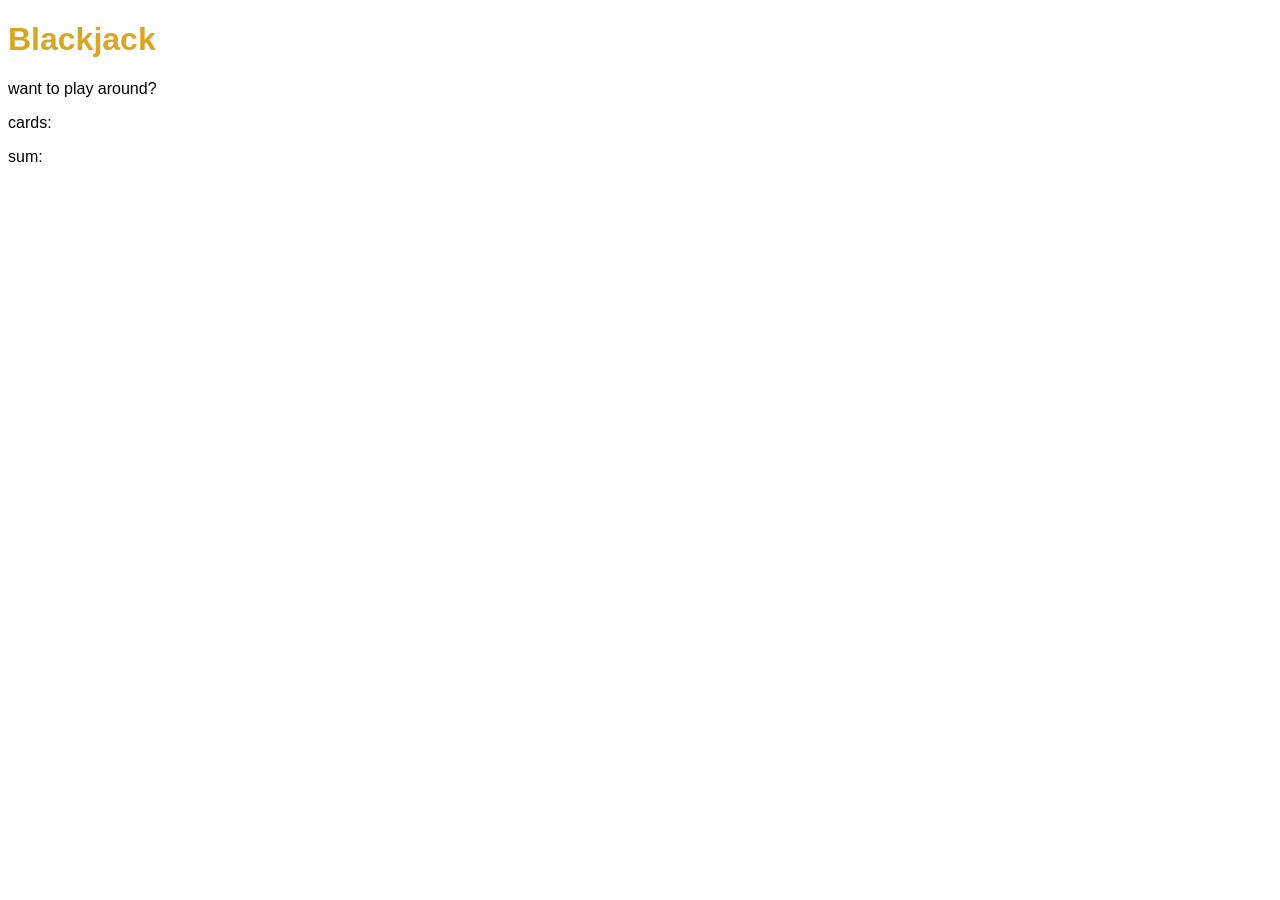
==== index.html @ bbd4950c "Add files via upload" ====
<!DOCTYPE html>
<html lang="en">
<head>
    <meta charset="UTF-8">
    <meta http-equiv="X-UA-Compatible" content="IE=edge">
    <meta name="viewport" content="width=device-width, initial-scale=1.0">
    <link rel="stylesheet" href="index.css">
    <title>Document</title>
</head>
<body>
 <h1>Blackjack</h1>
 <p id="message-el">want to play around?</p>
 <p>cards:</p>
 <p>sum:</p>




    <script src="index.js"></script>
</body>
</html>
---- index.css ----
body {font-family: 'Trebuchet MS', 'Lucida Sans Unicode', 'Lucida Grande', 'Lucida Sans', Arial, sans-serif;

}

h1{
    color: goldenrod;
    
}

#message-el{

}
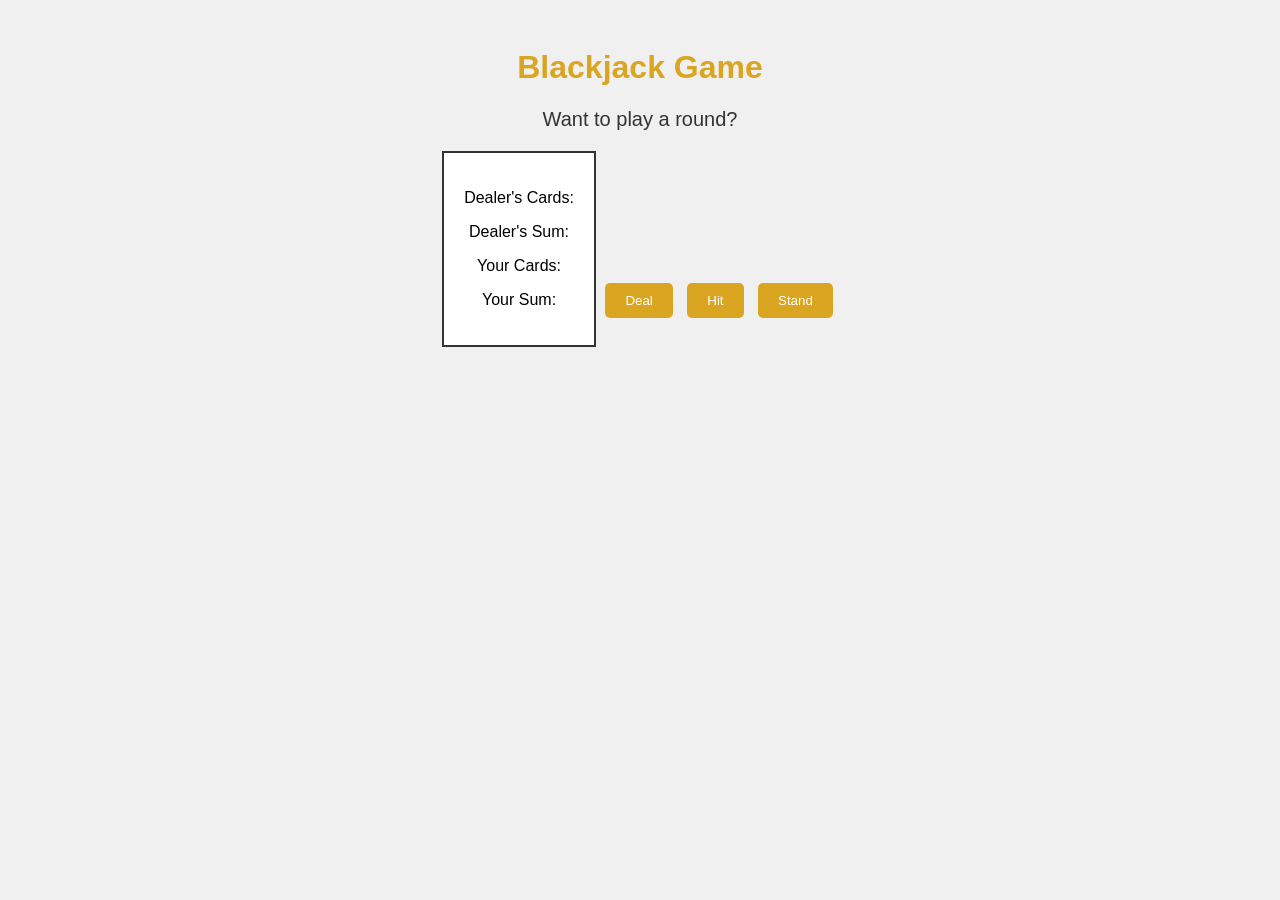
==== commit 97c25e94: "Updated index.css for better styling and readability" ====
--- a/index.html
+++ b/index.html
@@ -5,17 +5,28 @@
     <meta http-equiv="X-UA-Compatible" content="IE=edge">
     <meta name="viewport" content="width=device-width, initial-scale=1.0">
     <link rel="stylesheet" href="index.css">
-    <title>Document</title>
+    <title>Blackjack Game</title>
 </head>
 <body>
- <h1>Blackjack</h1>
- <p id="message-el">want to play around?</p>
- <p>cards:</p>
- <p>sum:</p>
-
-
-
-
+    <h1>Blackjack Game</h1>
+    <p id="message-el">Want to play a round?</p>
+    
+    <div id="game-area">
+        <p>Dealer's Cards:</p>
+        <p id="dealer-cards-el"></p>
+        <p>Dealer's Sum:</p>
+        <p id="dealer-sum-el"></p>
+        
+        <p>Your Cards:</p>
+        <p id="player-cards-el"></p>
+        <p>Your Sum:</p>
+        <p id="player-sum-el"></p>
+    </div>
+    
+    <button id="start-btn">Deal</button>
+    <button id="hit-btn">Hit</button>
+    <button id="stand-btn">Stand</button>
+    
     <script src="index.js"></script>
 </body>
-</html>+</html>
--- a/index.css
+++ b/index.css
@@ -1,12 +1,45 @@
-body {font-family: 'Trebuchet MS', 'Lucida Sans Unicode', 'Lucida Grande', 'Lucida Sans', Arial, sans-serif;
-
+body {
+    font-family: 'Trebuchet MS', 'Lucida Sans Unicode', 'Lucida Grande', 'Lucida Sans', Arial, sans-serif;
+    background-color: #f0f0f0;
+    text-align: center;
+    padding: 20px;
 }
 
-h1{
+h1 {
     color: goldenrod;
-    
 }
 
-#message-el{
+#message-el {
+    margin-bottom: 20px;
+    font-size: 20px;
+    color: #333;
+}
 
-}+#game-area {
+    border: 2px solid #333;
+    display: inline-block;
+    padding: 20px;
+    background-color: white;
+    margin-bottom: 20px;
+}
+
+button {
+    background-color: goldenrod;
+    color: white;
+    border: none;
+    padding: 10px 20px;
+    margin: 5px;
+    cursor: pointer;
+    border-radius: 5px;
+}
+
+button:hover {
+    background-color: darkgoldenrod;
+}
+
+/* Styling for dealer and player card elements */
+#dealer-cards-el, #player-cards-el, #dealer-sum-el, #player-sum-el {
+    margin: 10px 0;
+    font-weight: bold;
+}
+
